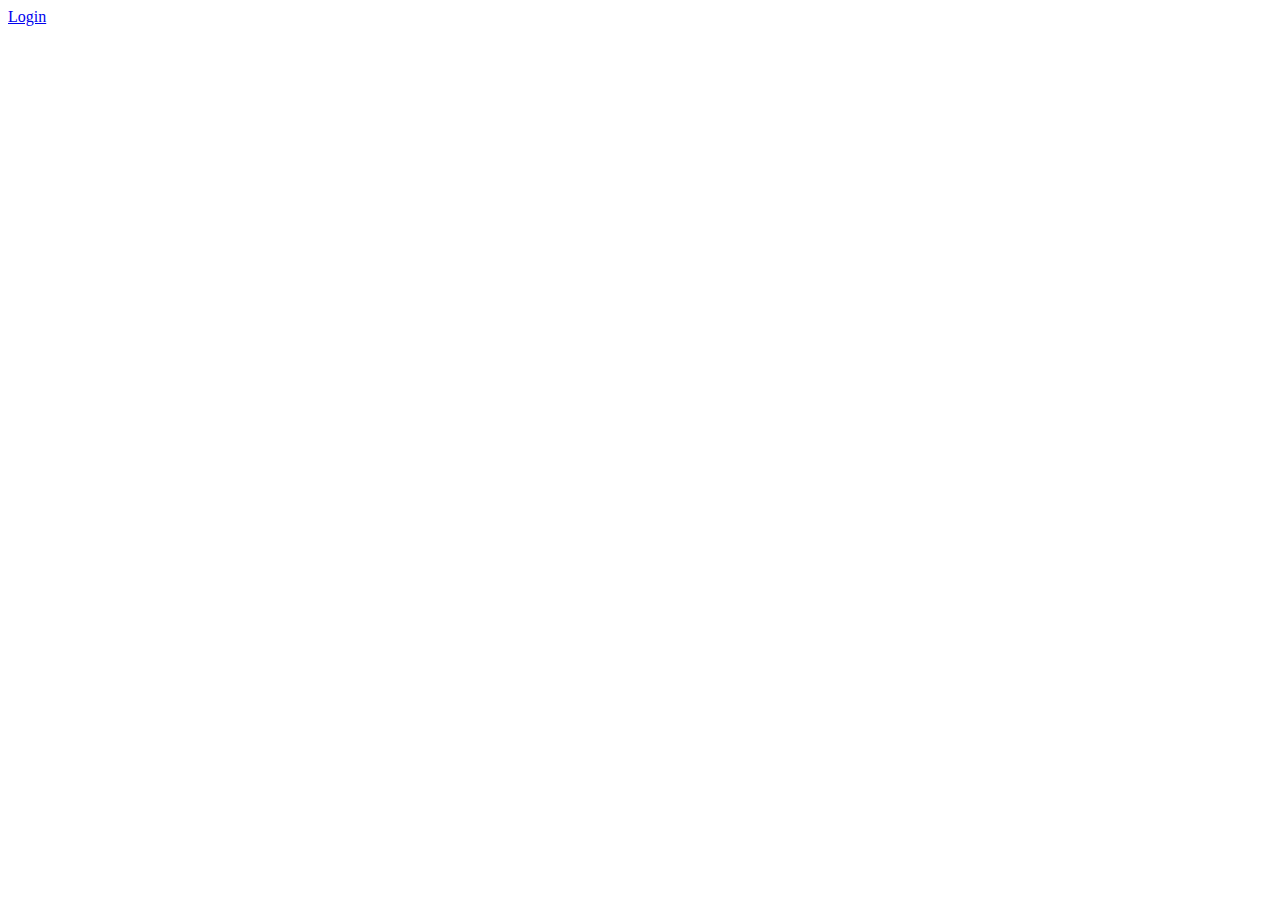
==== index.html @ 451d3839 "Primera Actualizacion" ====
<!DOCTYPE html>
<html lang="en">
<head>
    <meta charset="UTF-8">
    <meta http-equiv="X-UA-Compatible" content="IE=edge">
    <meta name="viewport" content="width=device-width, initial-scale=1.0">
    <title>MusicGo</title>
</head>
<body>
    <div class="text-center">
        <a class="small" href="login.html">Login</a>
    </div>
</body>
</html>
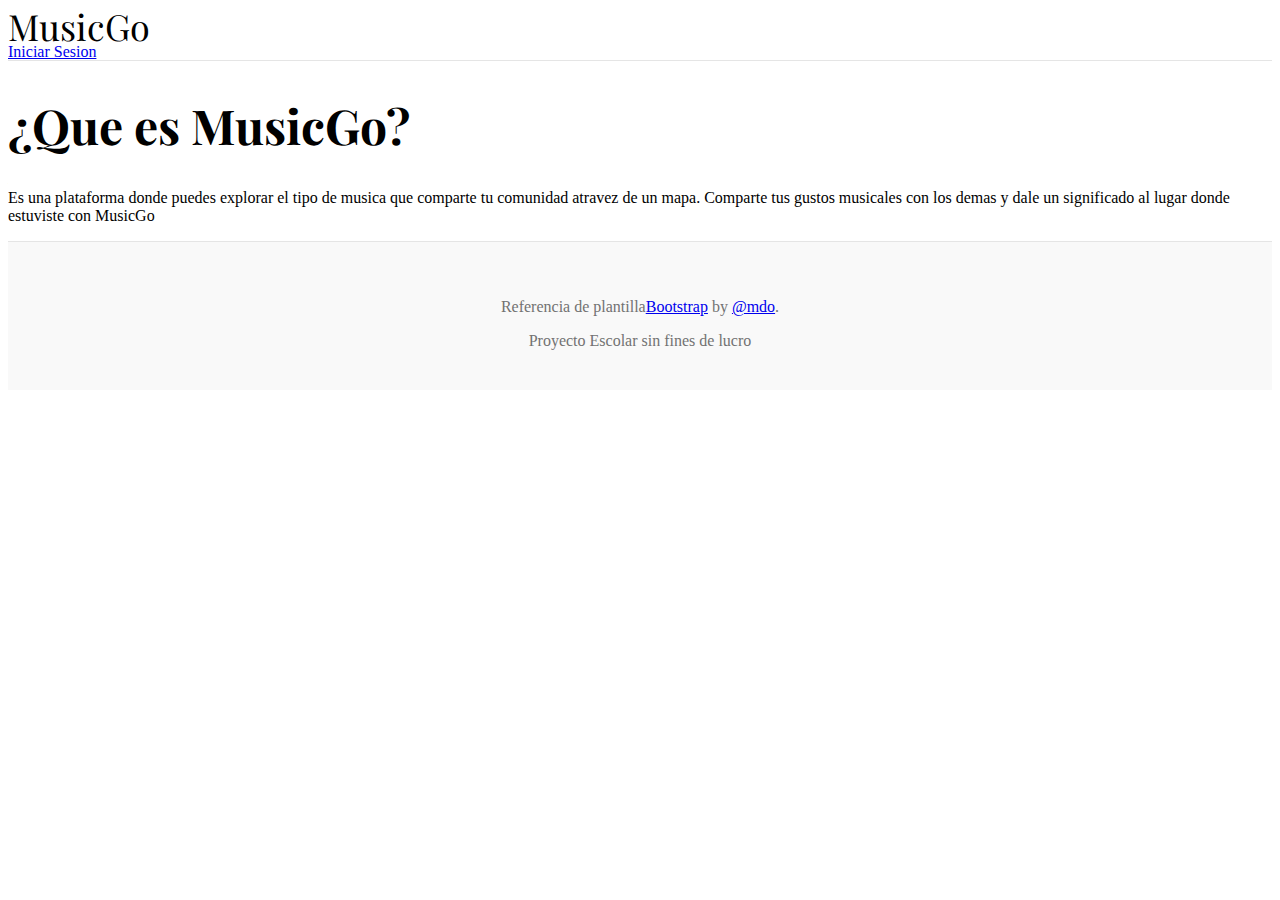
==== commit 60a884ce: "Solo falta el inicio" ====
--- a/index.html
+++ b/index.html
@@ -1,14 +1,51 @@
-<!DOCTYPE html>
+<!doctype html>
 <html lang="en">
-<head>
-    <meta charset="UTF-8">
-    <meta http-equiv="X-UA-Compatible" content="IE=edge">
-    <meta name="viewport" content="width=device-width, initial-scale=1.0">
-    <title>MusicGo</title>
-</head>
-<body>
-    <div class="text-center">
-        <a class="small" href="login.html">Login</a>
+  <head>
+    <meta charset="utf-8">
+    <meta name="viewport" content="width=device-width, initial-scale=1">
+    <meta name="description" content="">
+    <meta name="author" content="Mark Otto, Jacob Thornton, and Bootstrap contributors">
+    <meta name="generator" content="Hugo 0.88.1">
+    <title>Pagina Principal</title>
+    <link rel="canonical" href="https://getbootstrap.com/docs/5.1/examples/blog/">
+    <link href="https://cdn.jsdelivr.net/npm/bootstrap@5.1.3/dist/css/bootstrap.min.css" rel="stylesheet" integrity="sha384-1BmE4kWBq78iYhFldvKuhfTAU6auU8tT94WrHftjDbrCEXSU1oBoqyl2QvZ6jIW3" crossorigin="anonymous">
+    <!-- Custom styles for this template -->
+    <link href="https://fonts.googleapis.com/css?family=Playfair&#43;Display:700,900&amp;display=swap" rel="stylesheet">
+    <!-- Custom styles for this template -->
+    <link href="./Css/blog.css" rel="stylesheet">
+  </head>
+  <body>
+    
+<div class="container">
+  <header class="blog-header py-3">
+    <div class="row flex-nowrap justify-content-between align-items-center">
+      <div class="col-4 text-center">
+        <a class="blog-header-logo text-dark" >MusicGo</a>
+      </div>
+      <div class="col-4 d-flex justify-content-end align-items-center">
+        <a class="btn btn-sm btn-outline-secondary" href="login.html">Iniciar Sesion</a>
+      </div>
     </div>
-</body>
-</html>+  </header>
+</div>
+
+<main class="container">
+  <div class="p-4 p-md-5 mb-4 text-white rounded bg-dark">
+    <div class="col-md-6 px-0">
+      <h1 class="display-4 fst-italic">¿Que es MusicGo?</h1>
+      <p class="lead my-3">Es una plataforma donde puedes explorar el tipo de musica que comparte tu comunidad atravez de un mapa. Comparte tus gustos musicales con los demas y dale un significado al lugar donde estuviste con MusicGo</p>
+    </div>
+  </div>
+</main>
+
+<footer class="blog-footer">
+  <p>Referencia de plantilla<a href="https://getbootstrap.com/">Bootstrap</a> by <a href="https://twitter.com/mdo">@mdo</a>.</p>
+  <p>
+    Proyecto Escolar sin fines de lucro
+  </p>
+</footer>
+
+
+    
+  </body>
+</html>
--- a/Css/blog.css
+++ b/Css/blog.css
@@ -0,0 +1,115 @@
+/* stylelint-disable selector-list-comma-newline-after */
+.bd-placeholder-img {
+  font-size: 1.125rem;
+  text-anchor: middle;
+  -webkit-user-select: none;
+  -moz-user-select: none;
+  user-select: none;
+}
+
+@media (min-width: 768px) {
+  .bd-placeholder-img-lg {
+    font-size: 3.5rem;
+  }
+}
+.blog-header {
+  line-height: 1;
+  border-bottom: 1px solid #e5e5e5;
+}
+
+.blog-header-logo {
+  font-family: "Playfair Display", Georgia, "Times New Roman", serif/*rtl:Amiri, Georgia, "Times New Roman", serif*/;
+  font-size: 2.25rem;
+}
+
+.blog-header-logo:hover {
+  text-decoration: none;
+}
+
+h1, h2, h3, h4, h5, h6 {
+  font-family: "Playfair Display", Georgia, "Times New Roman", serif/*rtl:Amiri, Georgia, "Times New Roman", serif*/;
+}
+
+.display-4 {
+  font-size: 2.5rem;
+}
+@media (min-width: 768px) {
+  .display-4 {
+    font-size: 3rem;
+  }
+}
+
+.nav-scroller {
+  position: relative;
+  z-index: 2;
+  height: 2.75rem;
+  overflow-y: hidden;
+}
+
+.nav-scroller .nav {
+  display: flex;
+  flex-wrap: nowrap;
+  padding-bottom: 1rem;
+  margin-top: -1px;
+  overflow-x: auto;
+  text-align: center;
+  white-space: nowrap;
+  -webkit-overflow-scrolling: touch;
+}
+
+.nav-scroller .nav-link {
+  padding-top: .75rem;
+  padding-bottom: .75rem;
+  font-size: .875rem;
+}
+
+.card-img-right {
+  height: 100%;
+  border-radius: 0 3px 3px 0;
+}
+
+.flex-auto {
+  flex: 0 0 auto;
+}
+
+.h-250 { height: 250px; }
+@media (min-width: 768px) {
+  .h-md-250 { height: 250px; }
+}
+
+/* Pagination */
+.blog-pagination {
+  margin-bottom: 4rem;
+}
+.blog-pagination > .btn {
+  border-radius: 2rem;
+}
+
+/*
+ * Blog posts
+ */
+.blog-post {
+  margin-bottom: 4rem;
+}
+.blog-post-title {
+  margin-bottom: .25rem;
+  font-size: 2.5rem;
+}
+.blog-post-meta {
+  margin-bottom: 1.25rem;
+  color: #727272;
+}
+
+/*
+ * Footer
+ */
+.blog-footer {
+  padding: 2.5rem 0;
+  color: #727272;
+  text-align: center;
+  background-color: #f9f9f9;
+  border-top: .05rem solid #e5e5e5;
+}
+.blog-footer p:last-child {
+  margin-bottom: 0;
+}
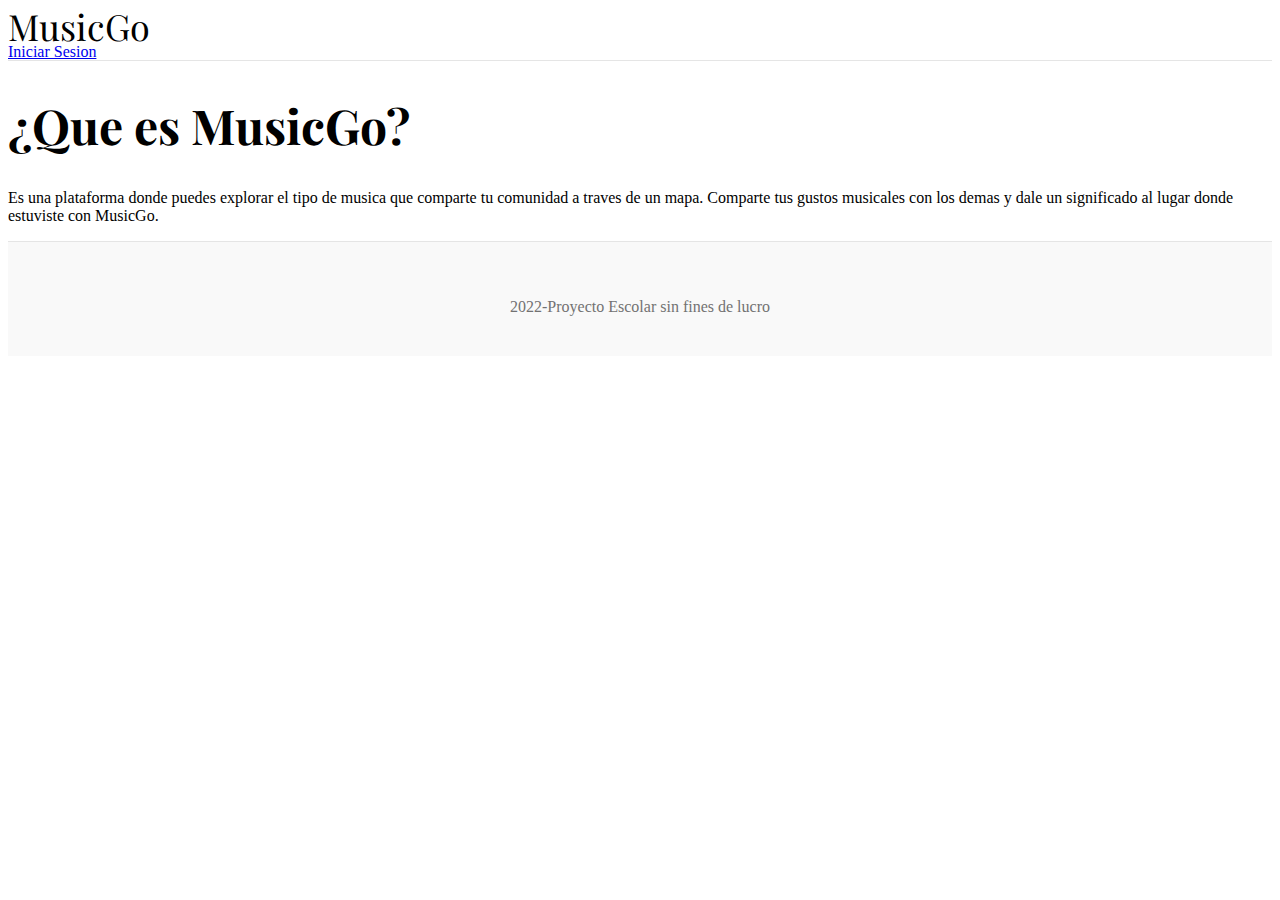
==== commit 024042bb: "hipervinculos a las imagenes y correciones a texto" ====
--- a/index.html
+++ b/index.html
@@ -1,51 +1,63 @@
-<!doctype html>
+<!DOCTYPE html>
 <html lang="en">
   <head>
-    <meta charset="utf-8">
-    <meta name="viewport" content="width=device-width, initial-scale=1">
-    <meta name="description" content="">
-    <meta name="author" content="Mark Otto, Jacob Thornton, and Bootstrap contributors">
-    <meta name="generator" content="Hugo 0.88.1">
+    <meta charset="utf-8" />
+    <meta name="viewport" content="width=device-width, initial-scale=1" />
+    <meta name="description" content="index" />
+    <meta name="author" content="ferho20u12 & tonomr" />
+    <meta name="generator" content="Hugo 0.88.1" />
     <title>Pagina Principal</title>
-    <link rel="canonical" href="https://getbootstrap.com/docs/5.1/examples/blog/">
-    <link href="https://cdn.jsdelivr.net/npm/bootstrap@5.1.3/dist/css/bootstrap.min.css" rel="stylesheet" integrity="sha384-1BmE4kWBq78iYhFldvKuhfTAU6auU8tT94WrHftjDbrCEXSU1oBoqyl2QvZ6jIW3" crossorigin="anonymous">
+    <link
+      rel="canonical"
+      href="https://getbootstrap.com/docs/5.1/examples/blog/"
+    />
+    <link
+      href="https://cdn.jsdelivr.net/npm/bootstrap@5.1.3/dist/css/bootstrap.min.css"
+      rel="stylesheet"
+      integrity="sha384-1BmE4kWBq78iYhFldvKuhfTAU6auU8tT94WrHftjDbrCEXSU1oBoqyl2QvZ6jIW3"
+      crossorigin="anonymous"
+    />
     <!-- Custom styles for this template -->
-    <link href="https://fonts.googleapis.com/css?family=Playfair&#43;Display:700,900&amp;display=swap" rel="stylesheet">
+    <link
+      href="https://fonts.googleapis.com/css?family=Playfair&#43;Display:700,900&amp;display=swap"
+      rel="stylesheet"
+    />
     <!-- Custom styles for this template -->
-    <link href="./Css/blog.css" rel="stylesheet">
+    <link href="./Css/blog.css" rel="stylesheet" />
   </head>
   <body>
-    
-<div class="container">
-  <header class="blog-header py-3">
-    <div class="row flex-nowrap justify-content-between align-items-center">
-      <div class="col-4 text-center">
-        <a class="blog-header-logo text-dark" >MusicGo</a>
+    <div class="container">
+      <header class="blog-header py-3">
+        <div class="row flex-nowrap justify-content-between align-items-center">
+          <div class="col-4 text-center">
+            <a class="blog-header-logo text-dark">MusicGo</a>
+          </div>
+          <div class="col-4 d-flex justify-content-end align-items-center">
+            <a class="btn btn-sm btn-outline-secondary" href="login.html"
+              >Iniciar Sesion</a
+            >
+          </div>
+        </div>
+      </header>
+    </div>
+
+    <main class="container">
+      <div class="p-4 p-md-5 mb-4 text-white rounded bg-dark">
+        <div class="col-md-6 px-0">
+          <h1 class="display-4 fst-italic">¿Que es MusicGo?</h1>
+          <p class="lead my-3">
+            Es una plataforma donde puedes explorar el tipo de musica que
+            comparte tu comunidad a traves de un mapa. Comparte tus gustos
+            musicales con los demas y dale un significado al lugar donde
+            estuviste con MusicGo.
+          </p>
+        </div>
       </div>
-      <div class="col-4 d-flex justify-content-end align-items-center">
-        <a class="btn btn-sm btn-outline-secondary" href="login.html">Iniciar Sesion</a>
-      </div>
-    </div>
-  </header>
-</div>
+    </main>
 
-<main class="container">
-  <div class="p-4 p-md-5 mb-4 text-white rounded bg-dark">
-    <div class="col-md-6 px-0">
-      <h1 class="display-4 fst-italic">¿Que es MusicGo?</h1>
-      <p class="lead my-3">Es una plataforma donde puedes explorar el tipo de musica que comparte tu comunidad atravez de un mapa. Comparte tus gustos musicales con los demas y dale un significado al lugar donde estuviste con MusicGo</p>
-    </div>
-  </div>
-</main>
-
-<footer class="blog-footer">
-  <p>Referencia de plantilla<a href="https://getbootstrap.com/">Bootstrap</a> by <a href="https://twitter.com/mdo">@mdo</a>.</p>
-  <p>
-    Proyecto Escolar sin fines de lucro
-  </p>
-</footer>
-
-
-    
+    <footer class="blog-footer">
+      <!--<p>Referencia de plantilla<a href="https://getbootstrap.com/">Bootstrap</a> by <a href="https://twitter.com/mdo">@mdo</a>.</p>-->
+      <p>2022-Proyecto Escolar sin fines de lucro</p>
+    </footer>
   </body>
 </html>
